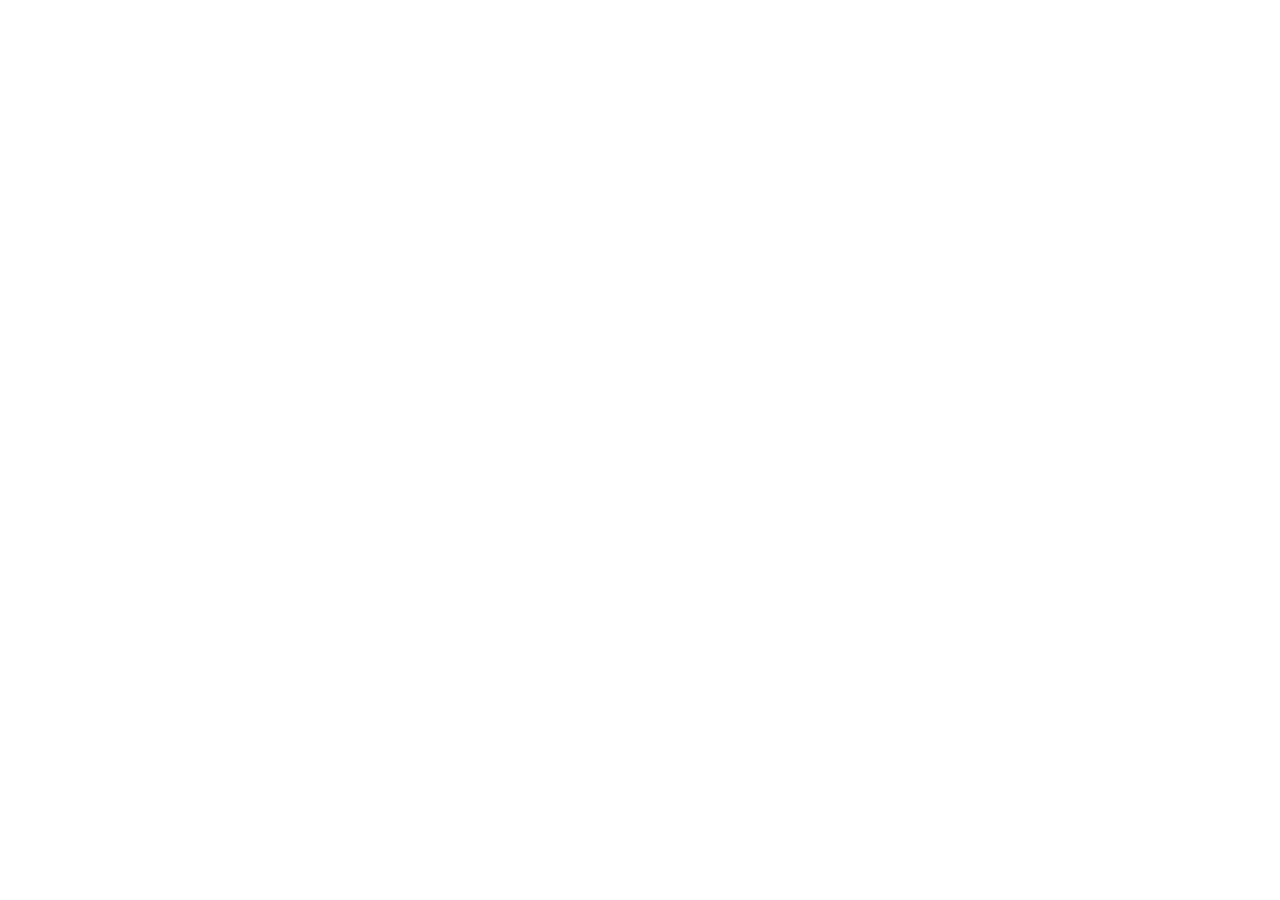
==== week3/w3.html @ 0dc55eb8 "Restructure weekly web lab pages Replace the Week 2 solar system site with a basic Jupiter page, mov" ====
<!DOCTYPE html>
<html>

<head>
    <meta charset="UTF-8">
    <meta name="viewport" content="width=device-width, initial-scale=1.0">
    <title>Document</title>
    <link href="https://cdn.jsdelvir.net/npm/bootstrap@5.3.8/dist/css/bootstrap.min.css" rel="stylesheet">
    <script src="https://cd"></script>
</head>

<body>
    <header>
        <menu></menu>
        <article></article>
        <footer></footer>
    </header>
</body>

</html>
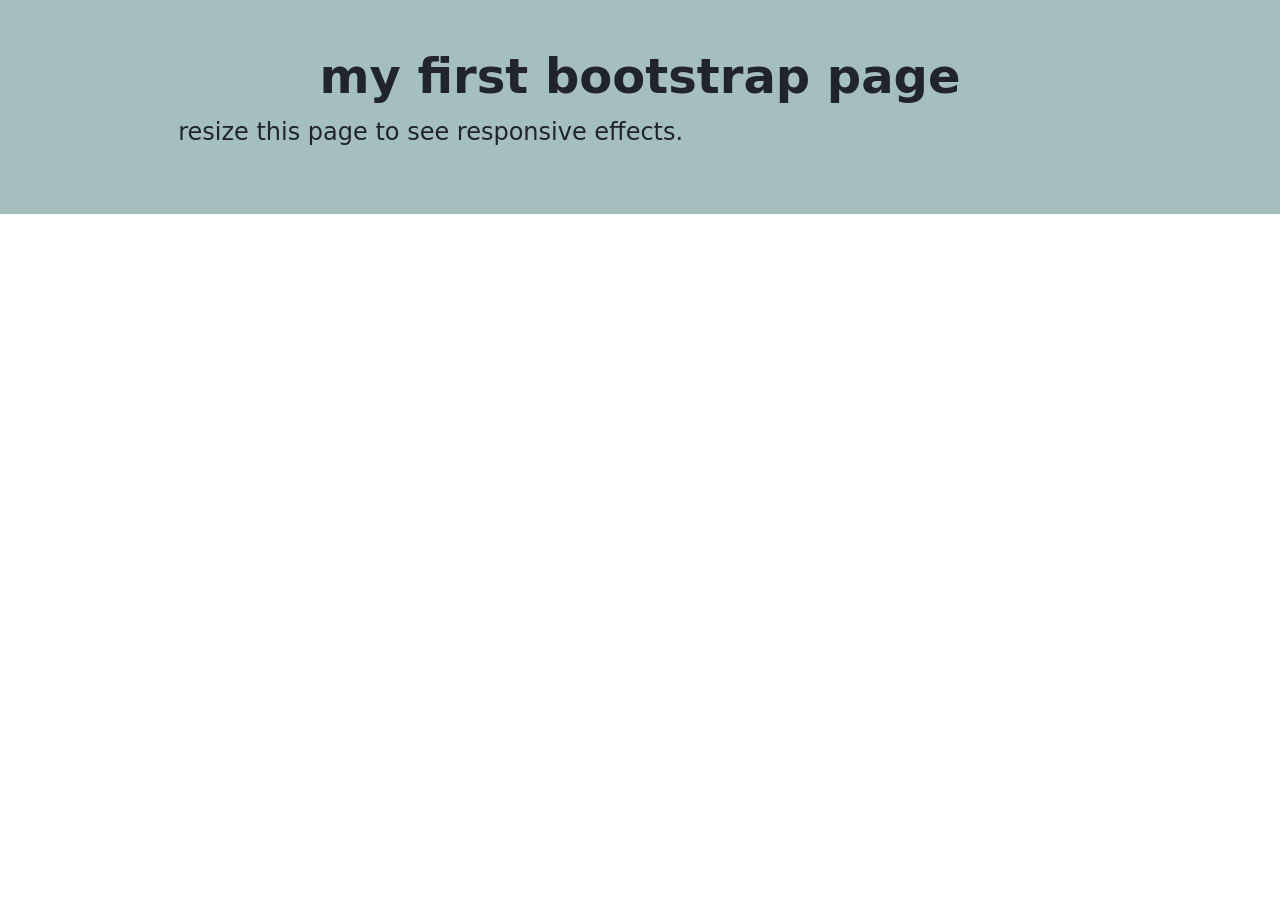
==== commit 429a5ee1: "Update w3.html" ====
--- a/week3/w3.html
+++ b/week3/w3.html
@@ -2,19 +2,23 @@
 <html>
 
 <head>
+    <title>Document</title>
+
     <meta charset="UTF-8">
     <meta name="viewport" content="width=device-width, initial-scale=1.0">
-    <title>Document</title>
-    <link href="https://cdn.jsdelvir.net/npm/bootstrap@5.3.8/dist/css/bootstrap.min.css" rel="stylesheet">
-    <script src="https://cd"></script>
+
+    <link href="https://cdn.jsdelivr.net/npm/bootstrap@5.3.8/dist/css/bootstrap.min.css" rel="stylesheet"
+        integrity="sha384-sRIl4kxILFvY47J16cr9ZwB07vP4J8+LH7qKQnuqkuIAvNWLzeN8tE5YBujZqJLB" crossorigin="anonymous">
+    <script src="https://cdn.jsdelivr.net/npm/bootstrap@5.3.8/dist/js/bootstrap.bundle.min.js"
+        integrity="sha384-FKyoEForCGlyvwx9Hj09JcYn3nv7wiPVlz7YYwJrWVcXK/BmnVDxM+D2scQbITxI"
+        crossorigin="anonymous"></script>
 </head>
 
 <body>
-    <header>
-        <menu></menu>
-        <article></article>
-        <footer></footer>
-    </header>
+    <div class="container-fluid py-5 text-start text-sm-center" style="background-color: #a5bfbf;">
+        <h1 class="display-5 fw-bold">my first bootstrap page</h1>
+        <p class="col-md-8 fs-4">resize this page to see responsive effects.</p>
+    </div>
 </body>
 
 </html>
